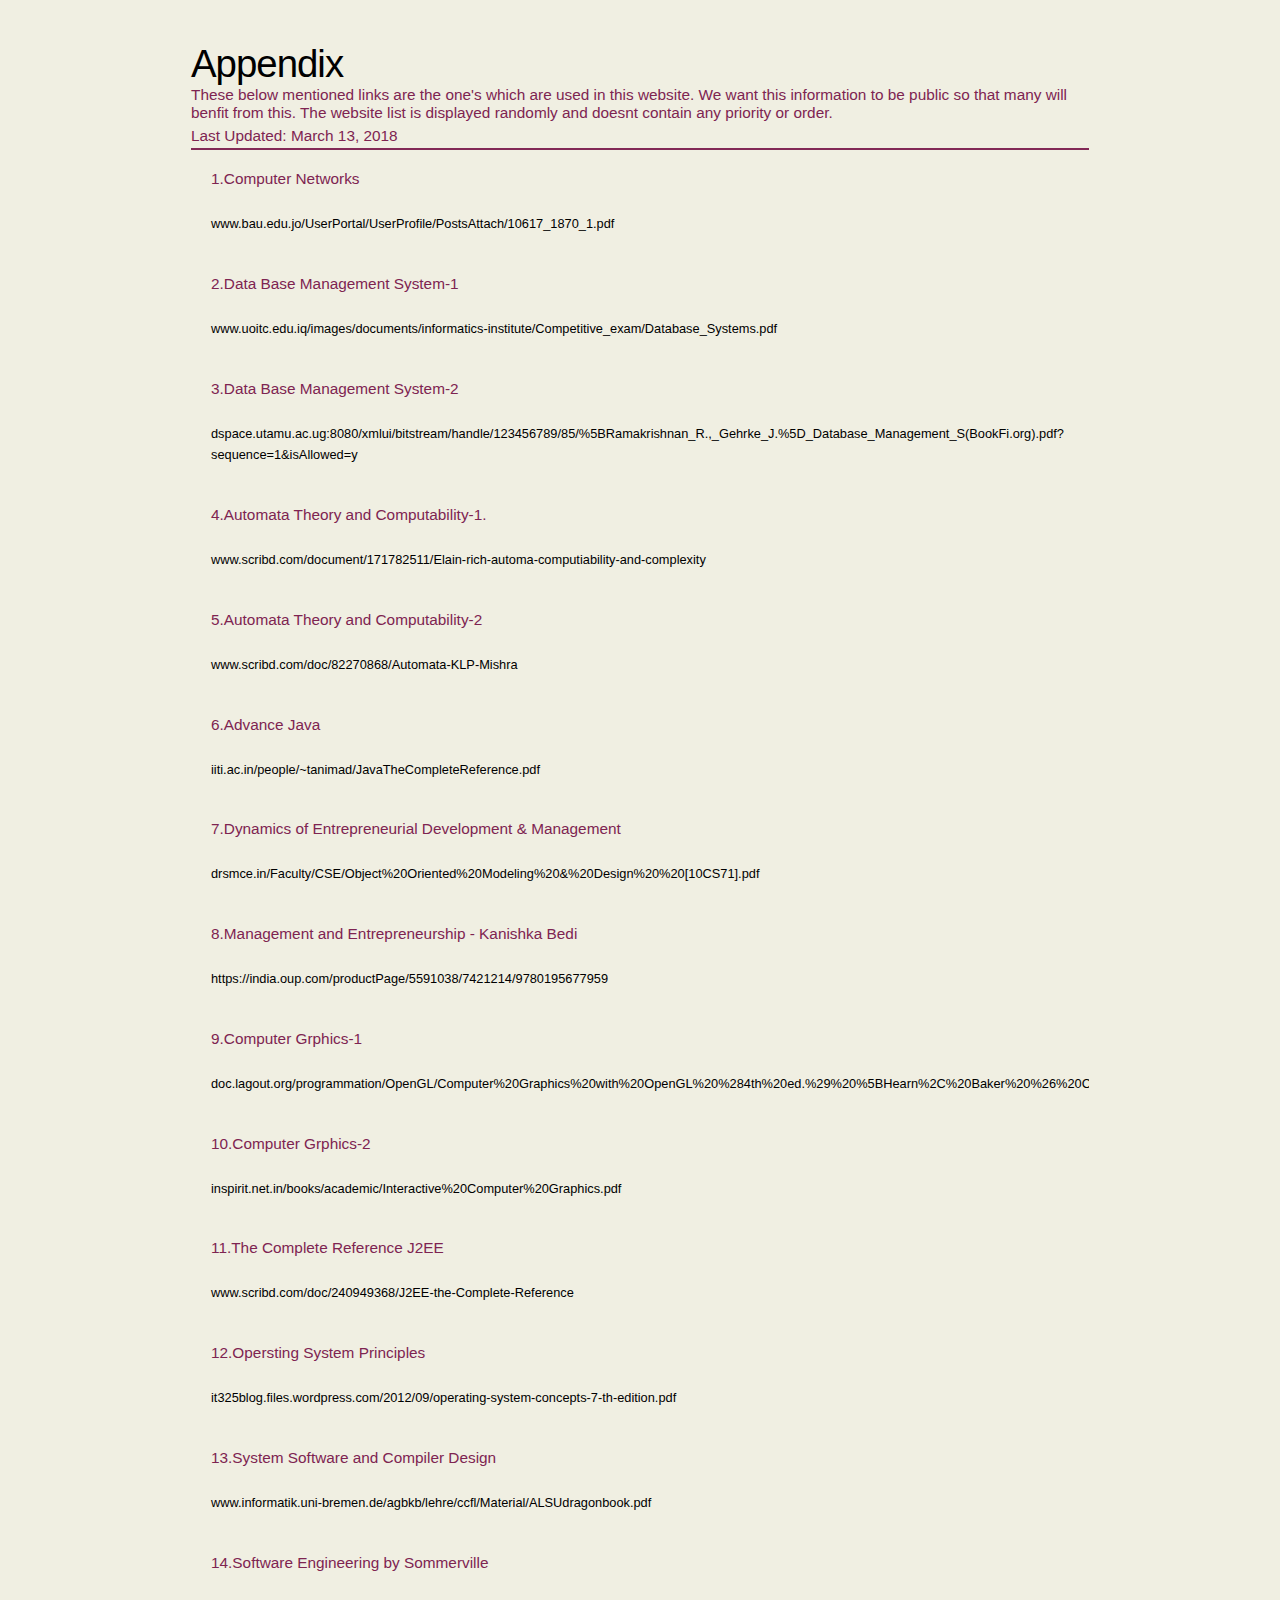
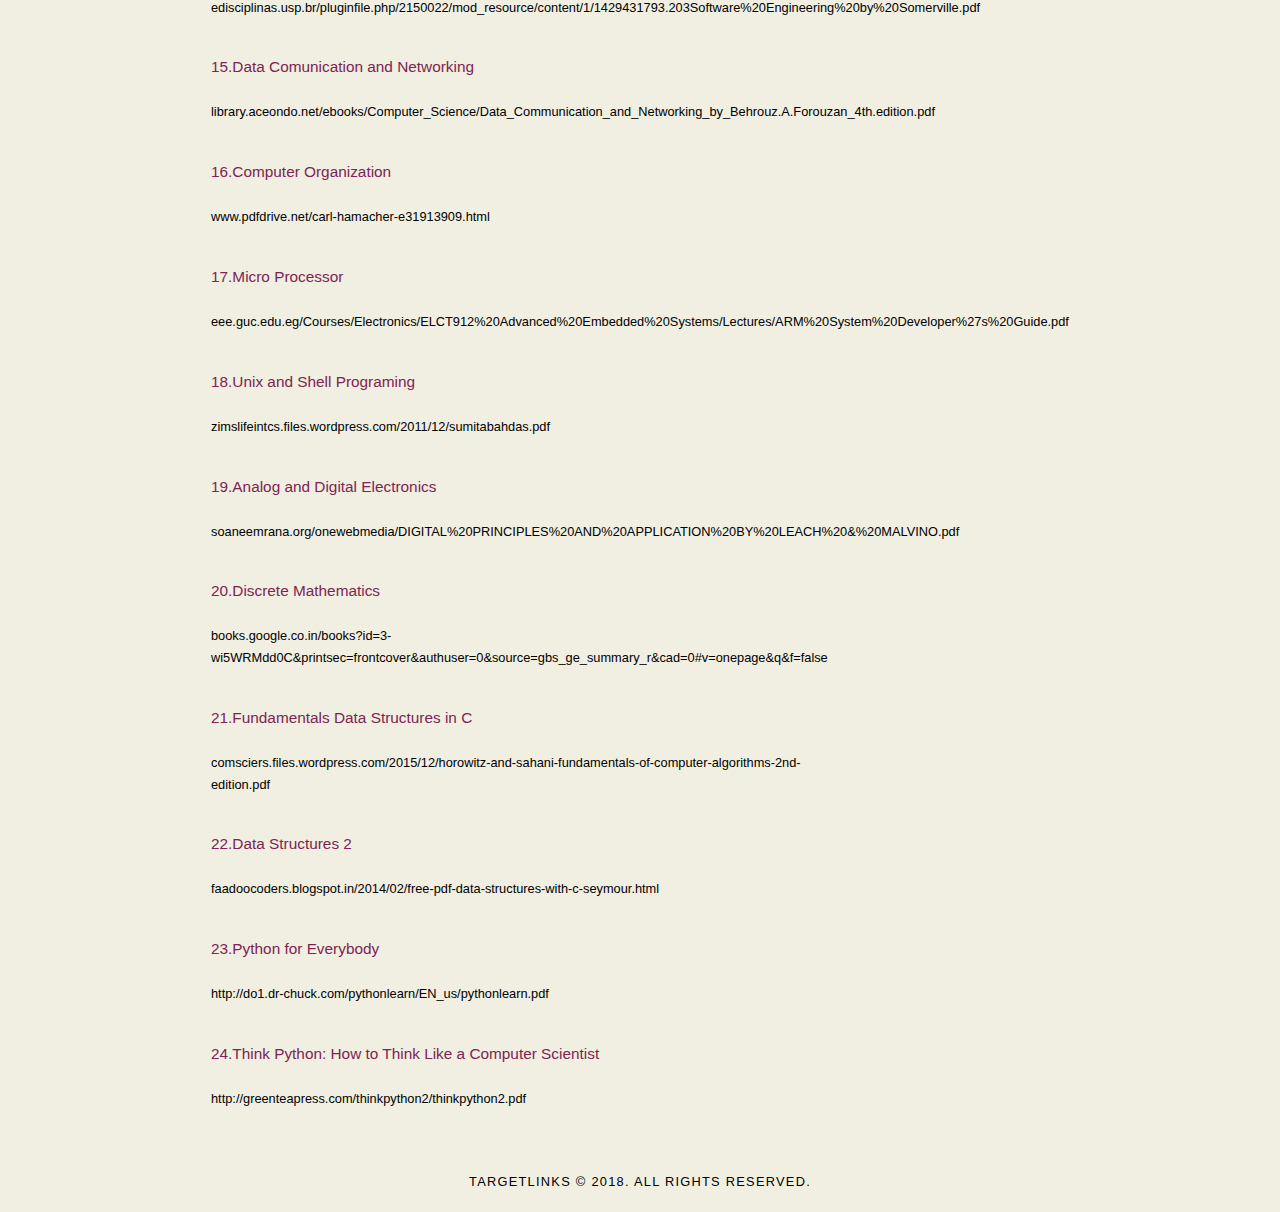
==== appendix.html @ 14920d1b "prateek 1.0" ====
<!DOCTYPE HTML>
<html>

<head>
  <title>appendix</title>
  <meta name="description" content="website description" />
  <meta name="keywords" content="website keywords, website keywords" />
  <meta http-equiv="content-type" content="text/html; charset=UTF-8" />
  <link rel="stylesheet" type="text/css" href="terms_style/style.css" title="style" />
  <!-- Google Tag Manager -->
<script>(function(w,d,s,l,i){w[l]=w[l]||[];w[l].push({'gtm.start':
new Date().getTime(),event:'gtm.js'});var f=d.getElementsByTagName(s)[0],
j=d.createElement(s),dl=l!='dataLayer'?'&l='+l:'';j.async=true;j.src=
'https://www.googletagmanager.com/gtm.js?id='+i+dl;f.parentNode.insertBefore(j,f);
})(window,document,'script','dataLayer','GTM-PQCB5ZT');</script>
<!-- End Google Tag Manager -->
</head>

<body>
  <!-- Google Tag Manager (noscript) -->
<noscript><iframe src="https://www.googletagmanager.com/ns.html?id=GTM-PQCB5ZT"
height="0" width="0" style="display:none;visibility:hidden"></iframe></noscript>
<!-- End Google Tag Manager (noscript) -->
  <div id="main">
    <div id="header">
      <div id="logo">
        <div id="logo_text">
          <!-- class="logo_colour", allows you to change the colour of the text -->
          <h1>Appendix</h1>
          <h4>These below mentioned links are the one's which are used in this website. We want this information to be public so that many will benfit from this. The website list is displayed randomly and doesnt contain any priority or order.  </h4>
          <h4>Last Updated: March 13, 2018</h4>
        </div>
      </div>
      
    <div id="site_content">
     
      <div id="content">
        <!-- insert the page content here -->
       
        <p><h4>1.Computer Networks</h4> </p>
        <p>www.bau.edu.jo/UserPortal/UserProfile/PostsAttach/10617_1870_1.pdf </p>

        <p><h4>2.Data Base Management System-1</h4> </p>
        <p>www.uoitc.edu.iq/images/documents/informatics-institute/Competitive_exam/Database_Systems.pdf </p>


        <p><h4>3.Data Base Management System-2</h4> </p>
        <p>dspace.utamu.ac.ug:8080/xmlui/bitstream/handle/123456789/85/%5BRamakrishnan_R.,_Gehrke_J.%5D_Database_Management_S(BookFi.org).pdf?sequence=1&isAllowed=y </p>


        <p><h4>4.Automata Theory and Computability-1. </h4> </p>
        <p>www.scribd.com/document/171782511/Elain-rich-automa-computiability-and-complexity </p>


        <p><h4>5.Automata Theory and Computability-2</h4> </p>
        <p>www.scribd.com/doc/82270868/Automata-KLP-Mishra</p>


        <p><h4>6.Advance Java</h4> </p>
        <p>iiti.ac.in/people/~tanimad/JavaTheCompleteReference.pdf </p>


        <p><h4>7.Dynamics of Entrepreneurial Development & Management</h4> </p>
        <p>drsmce.in/Faculty/CSE/Object%20Oriented%20Modeling%20&%20Design%20%20[10CS71].pdf</p>


        <p><h4>8.Management and Entrepreneurship - Kanishka Bedi</h4> </p>
        <p>https://india.oup.com/productPage/5591038/7421214/9780195677959</p>


        <p><h4>9.Computer Grphics-1</h4> </p>
        <p>doc.lagout.org/programmation/OpenGL/Computer%20Graphics%20with%20OpenGL%20%284th%20ed.%29%20%5BHearn%2C%20Baker%20%26%20Carithers%202013%5D.pdf</p>


        <p><h4>10.Computer Grphics-2</h4> </p>
        <p>inspirit.net.in/books/academic/Interactive%20Computer%20Graphics.pdf</p>


        <p><h4>11.The Complete Reference J2EE</h4> </p>
        <p>www.scribd.com/doc/240949368/J2EE-the-Complete-Reference</p>


        <p><h4>12.Opersting System Principles</h4> </p>
        <p>it325blog.files.wordpress.com/2012/09/operating-system-concepts-7-th-edition.pdf</p>


        <p><h4>13.System Software and Compiler Design</h4> </p>
        <p>www.informatik.uni-bremen.de/agbkb/lehre/ccfl/Material/ALSUdragonbook.pdf</p>


        <p><h4>14.Software Engineering by Sommerville</h4> </p>
        <p>edisciplinas.usp.br/pluginfile.php/2150022/mod_resource/content/1/1429431793.203Software%20Engineering%20by%20Somerville.pdf </p>


        <p><h4>15.Data Comunication and Networking </h4> </p>
        <p>library.aceondo.net/ebooks/Computer_Science/Data_Communication_and_Networking_by_Behrouz.A.Forouzan_4th.edition.pdf</p>


        <p><h4>16.Computer Organization</h4> </p>
        <p>www.pdfdrive.net/carl-hamacher-e31913909.html</p>


        <p><h4>17.Micro Processor</h4> </p>
        <p>eee.guc.edu.eg/Courses/Electronics/ELCT912%20Advanced%20Embedded%20Systems/Lectures/ARM%20System%20Developer%27s%20Guide.pdf </p>


        <p><h4>18.Unix and Shell Programing</h4> </p>
        <p>zimslifeintcs.files.wordpress.com/2011/12/sumitabahdas.pdf</p>


        <p><h4>19.Analog and Digital Electronics</h4> </p>
        <p>soaneemrana.org/onewebmedia/DIGITAL%20PRINCIPLES%20AND%20APPLICATION%20BY%20LEACH%20&%20MALVINO.pdf</p>


        <p><h4>20.Discrete Mathematics </h4> </p>
        <p>books.google.co.in/books?id=3-wi5WRMdd0C&printsec=frontcover&authuser=0&source=gbs_ge_summary_r&cad=0#v=onepage&q&f=false</p>


        <p><h4>21.Fundamentals Data Structures in C</h4> </p>
        <p>comsciers.files.wordpress.com/2015/12/horowitz-and-sahani-fundamentals-of-computer-algorithms-2nd-edition.pdf</p>


        <p><h4>22.Data Structures 2 </h4> </p>
        <p>faadoocoders.blogspot.in/2014/02/free-pdf-data-structures-with-c-seymour.html </p>

        <p><h4>23.Python for Everybody </h4> </p>
        <p>http://do1.dr-chuck.com/pythonlearn/EN_us/pythonlearn.pdf </p>

        <p><h4>24.Think Python: How to Think Like a Computer Scientist </h4> </p>
        <p>http://greenteapress.com/thinkpython2/thinkpython2.pdf</p>

     
      </div>
    </div>
    <div id="footer">
      Targetlinks &copy; 2018. All rights reserved. 
    </div>
  </div>
</body>
</html>
---- terms_style/style.css ----
html
{ height: 100%;}

*
{ margin: 0;
  padding: 0;}

body
{ font: normal .80em 'trebuchet ms', arial, sans-serif;
  background: #F0EFE2 url(img.png) repeat;
  color: #000;}

p
{ padding: 0 0 20px 0;
  line-height: 1.7em;}

img
{ border: 0;}

h1, h2, h3, h4, h5, h6 
{ font: normal 175% 'century gothic', arial, sans-serif;
  color: #7E2451;
  margin: 0 0 15px 0;
  padding: 15px 0 5px 0;}

h2
{ font: normal 175% 'century gothic', arial, sans-serif;}

h4, h5, h6
{ margin: 0;
  padding: 0 0 5px 0;
  font: normal 120% arial, sans-serif;}

h5, h6
{ font: italic 95% arial, sans-serif;
  padding: 0 0 15px 0;}

a, a:hover
{ outline: none;
  text-decoration: underline;
  color: #7E2451;}

a:hover
{ text-decoration: none;}

.left
{ float: left;
  width: auto;
  margin-right: 10px;}

.right
{ float: right; 
  width: auto;
  margin-left: 10px;}

.center
{ display: block;
  text-align: center;
  margin: 20px auto;}

blockquote
{ margin: 20px 0; 
  padding: 10px 20px 0 20px;
  border: 1px solid #E5E5DB;
  background: #FFF;}

ul
{ margin: 2px 0 22px 17px;}

ul li
{ list-style-type: circle;
  margin: 0 0 6px 0; 
  padding: 0 0 4px 5px;}

ol
{ margin: 8px 0 22px 20px;}

ol li
{ margin: 0 0 11px 0;}

#main, #logo, #menubar, #site_content, #footer
{ margin-left: auto; 
  margin-right: auto;}

#header
{ background: transparent;
  height: 202px;}

#logo
{ width: 898px;
  position: relative;
  height: 148px;
  border-bottom: 2px solid #822956;}

#logo #logo_text 
{ position: absolute; 
  top: 20px;
  left: 0;}

#logo h1, #logo h2
{ font: normal 300% 'century gothic', arial, sans-serif;
  border-bottom: 0;
  text-transform: none;
  margin: 0;}

#logo_text h1, #logo_text h1 a, #logo_text h1 a:hover 
{ padding: 22px 0 0 0;
  color: #000;
  letter-spacing: -1px;
  text-decoration: none;}

#logo_text h1 a .logo_colour
{ color: #000;}

#logo_text h2
{ font-size: 100%;
  padding: 4px 0 0 0;
  color: #000;}

#menubar
{ width: 898px;
  height: 52px;
  padding: 0;
  background: transparent url(transparent.png) repeat;} 

ul#menu, ul#menu li
{ float: left;
  margin: 0; 
  padding: 0;}

ul#menu li
{ list-style: none;}

ul#menu li a
{ letter-spacing: 0.1em;
  font: normal 100% arial, sans-serif;
  display: block; 
  float: left; 
  height: 17px;
  margin: 10px 0 0 10px;
  padding: 9px 26px 6px 26px;
  text-align: center;
  color: #FFF;
  text-transform: uppercase;
  text-decoration: none;
  background: transparent;} 

ul#menu li a:hover, ul#menu li.selected a, ul#menu li.selected a:hover
{ color: #FFF;
  background: transparent url(transparent.png) repeat;}

#site_content
{ width: 854px;
  overflow: hidden;
  margin: 0 auto 0 auto;
  padding: 0 24px 20px 20px;
  background: transparent url(transparent_light.png) repeat;} 

#content
{ text-align: left;
  float: left;
  width: 595px;
  padding: 0;}

#content ul
{ margin: 2px 0 22px 0px;}

#content ul li
{ list-style-type: none;
  background: url(bullet.png) no-repeat;
  margin: 0 0 6px 0; 
  padding: 0 0 4px 25px;
  line-height: 1.5em;}

#footer
{ width: 898px;
  font: normal 100% 'lucida sans unicode', arial, sans-serif;
  height: 33px;
  padding: 24px 0 5px 0;
  text-align: center; 
  background: transparent;
  color: #000;
  text-transform: uppercase;
  letter-spacing: 0.1em;}

#footer a
{ color: #000;
  text-decoration: none;}

#footer a:hover
{ color: #000;
  text-decoration: underline;}

.search
{ color: #5D5D5D; 
  border: 1px solid #BBB; 
  width: 134px; 
  padding: 4px; 
  font: 100% arial, sans-serif;}

#colours
{ height: 0px;
  text-align: right;
  padding: 66px 16px 0px 300px;}
  
.form_settings
{ margin: 15px 0 0 0;}

.form_settings p
{ padding: 0 0 4px 0;}

.form_settings span
{ float: left; 
  width: 200px; 
  text-align: left;}
  
.form_settings input, .form_settings textarea
{ padding: 5px; 
  width: 299px; 
  font: 100% arial; 
  border: 1px solid #E5E5DB; 
  background: #FFF; 
  color: #47433F;}
  
.form_settings .submit
{ font: 100% arial; 
  border: 1px solid; 
  width: 99px; 
  margin: 0 0 0 212px; 
  height: 33px;
  padding: 2px 0 3px 0;
  cursor: pointer; 
  background: #000; 
  color: #FFF;}

.form_settings textarea, .form_settings select
{ font: 100% arial; 
  width: 299px;}

.form_settings select
{ width: 310px;}

.form_settings .checkbox
{ margin: 4px 0; 
  padding: 0; 
  width: 14px;
  border: 0;
  background: none;}

.separator
{ width: 100%;
  height: 0;
  border-top: 1px solid #D9D5CF;
  border-bottom: 1px solid #FFF;
  margin: 0 0 20px 0;}
  
table
{ margin: 10px 0 30px 0;}

table tr th, table tr td
{ background: #3B3B3B;
  color: #FFF;
  padding: 7px 4px;
  text-align: left;}
  
table tr td
{ background: #F0EFE2;
  color: #47433F;
  border-top: 1px solid #FFF;}
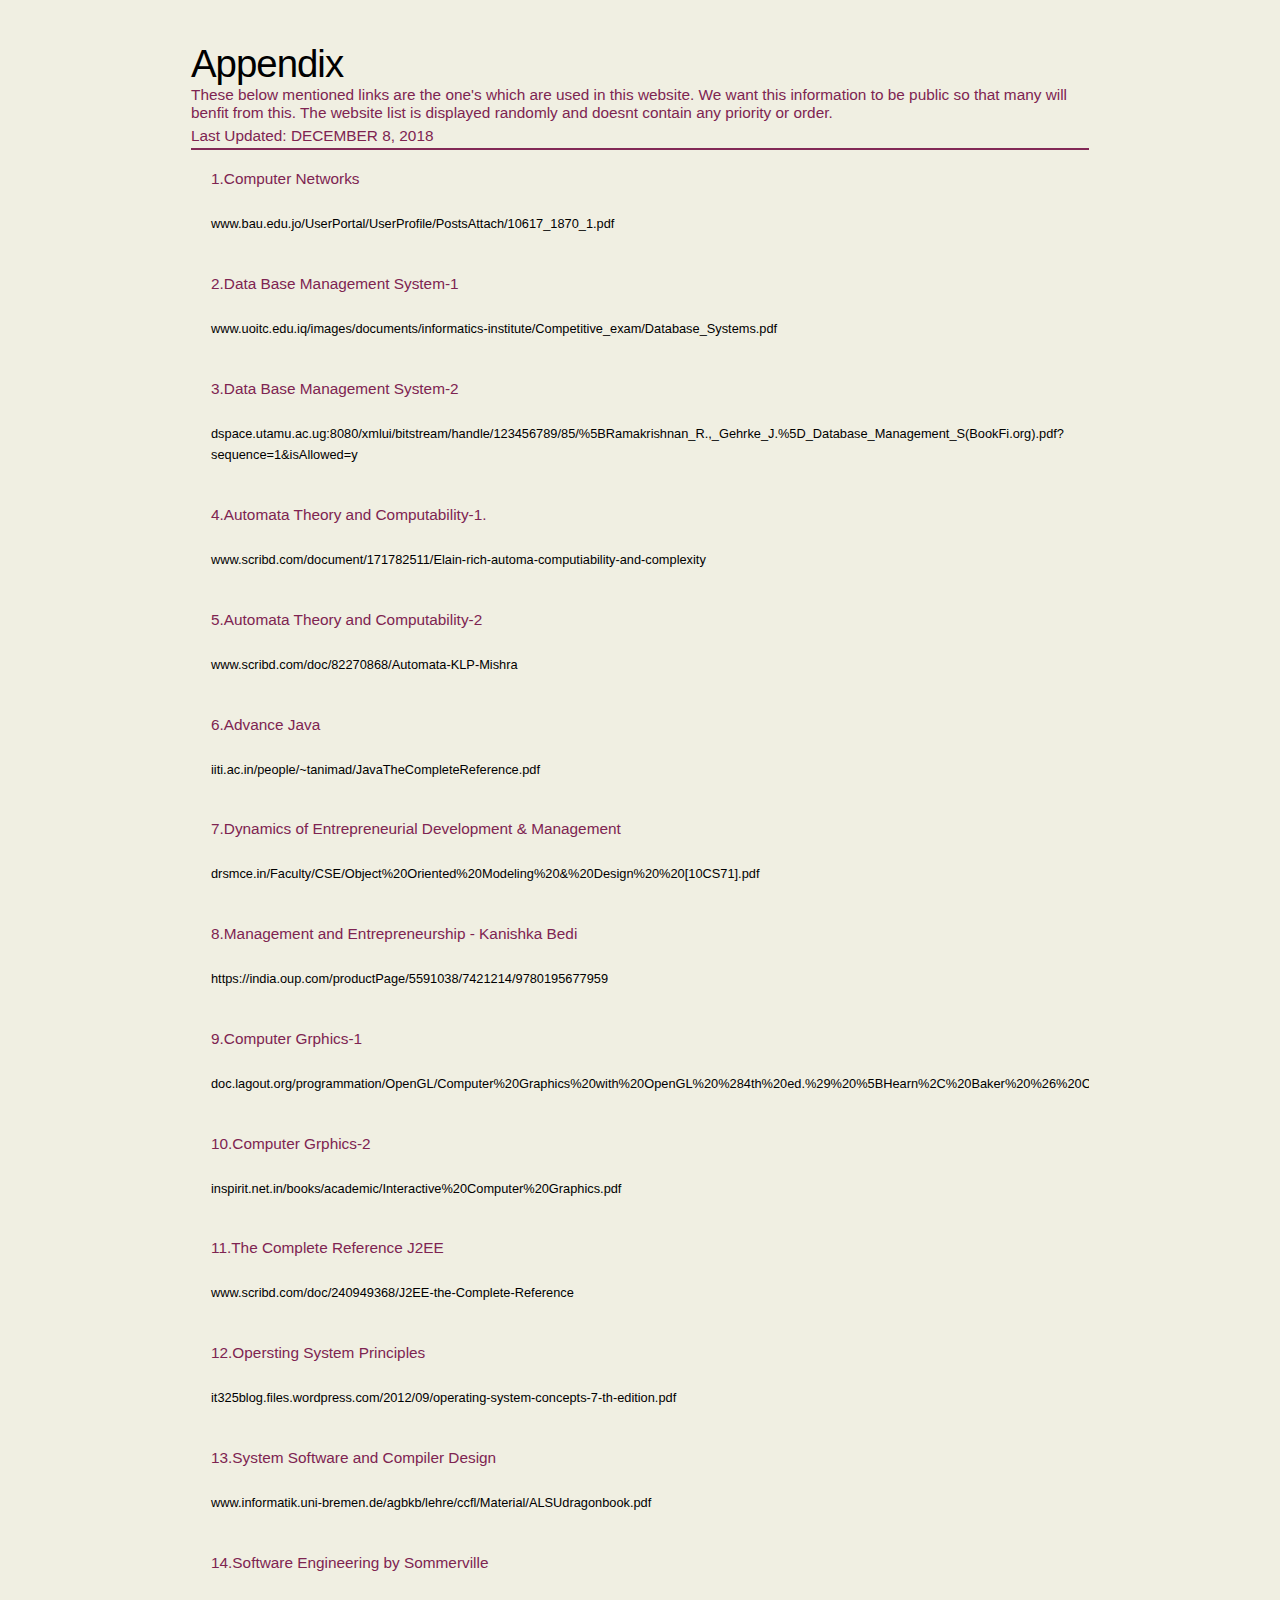
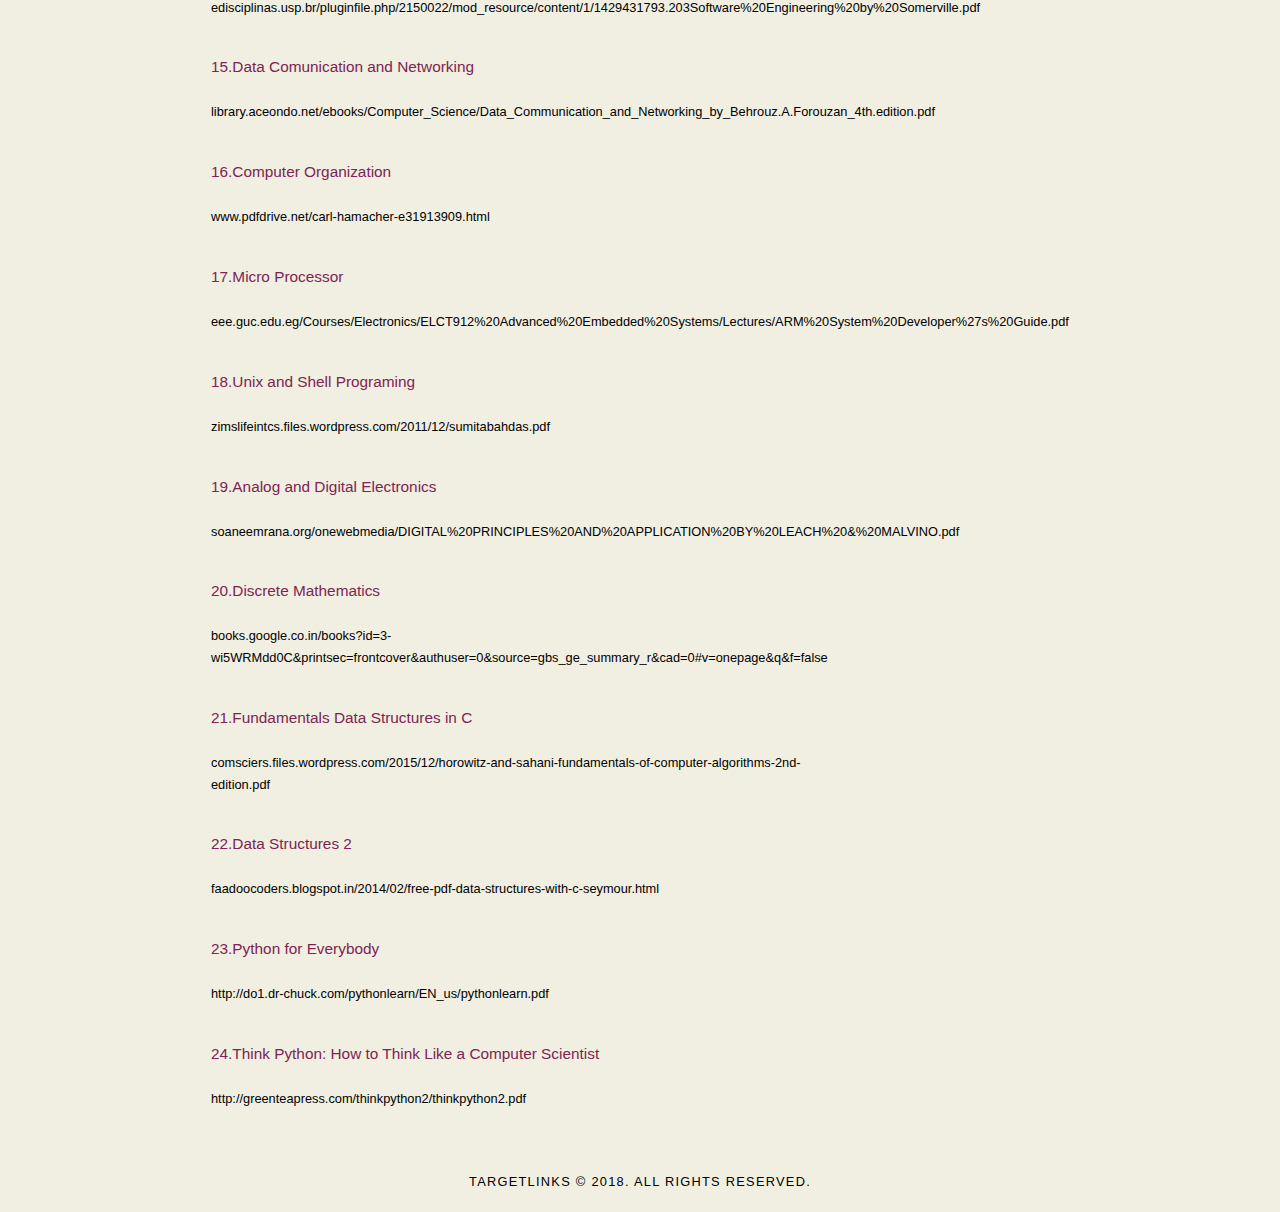
==== commit 5199ebd2: "prateek 28-nov-2018 10:15pm" ====
--- a/appendix.html
+++ b/appendix.html
@@ -7,20 +7,10 @@
   <meta name="keywords" content="website keywords, website keywords" />
   <meta http-equiv="content-type" content="text/html; charset=UTF-8" />
   <link rel="stylesheet" type="text/css" href="terms_style/style.css" title="style" />
-  <!-- Google Tag Manager -->
-<script>(function(w,d,s,l,i){w[l]=w[l]||[];w[l].push({'gtm.start':
-new Date().getTime(),event:'gtm.js'});var f=d.getElementsByTagName(s)[0],
-j=d.createElement(s),dl=l!='dataLayer'?'&l='+l:'';j.async=true;j.src=
-'https://www.googletagmanager.com/gtm.js?id='+i+dl;f.parentNode.insertBefore(j,f);
-})(window,document,'script','dataLayer','GTM-PQCB5ZT');</script>
-<!-- End Google Tag Manager -->
 </head>
 
 <body>
-  <!-- Google Tag Manager (noscript) -->
-<noscript><iframe src="https://www.googletagmanager.com/ns.html?id=GTM-PQCB5ZT"
-height="0" width="0" style="display:none;visibility:hidden"></iframe></noscript>
-<!-- End Google Tag Manager (noscript) -->
+
   <div id="main">
     <div id="header">
       <div id="logo">
@@ -28,7 +18,7 @@
           <!-- class="logo_colour", allows you to change the colour of the text -->
           <h1>Appendix</h1>
           <h4>These below mentioned links are the one's which are used in this website. We want this information to be public so that many will benfit from this. The website list is displayed randomly and doesnt contain any priority or order.  </h4>
-          <h4>Last Updated: March 13, 2018</h4>
+          <h4>Last Updated: DECEMBER 8, 2018</h4>
         </div>
       </div>
       
